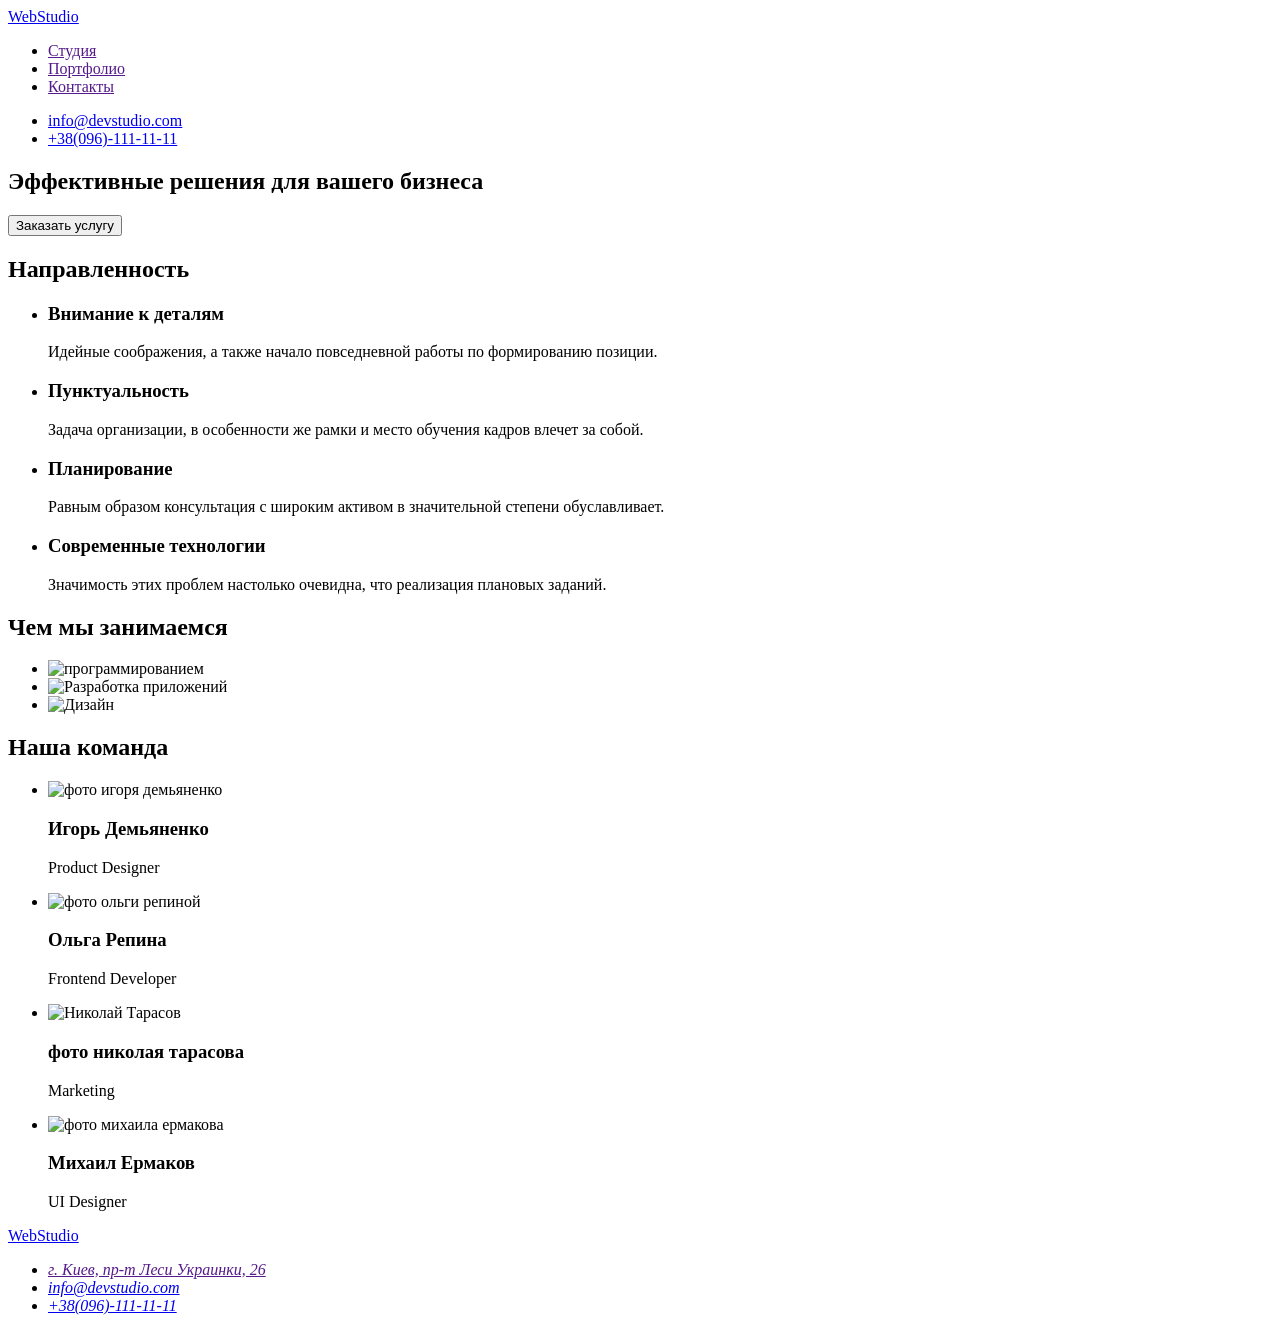
==== index.html @ b5e01132 "add index hw-1" ====
<!DOCTYPE html>
<html lang="ru">
<head>
    <meta charset="UTF-8">
    <meta http-equiv="X-UA-Compatible" content="IE=edge">
    <meta name="viewport" content="width=device-width, initial-scale=1.0">
    <title>Document</title>
</head>
<body>
<header>
    <nav>
    <a href="index.html" >WebStudio</a>
    <ul>
        <li><a href="">Студия</a></li>
        <li><a href="">Портфолио</a></li>
        <li><a href="">Контакты</a></li>
    </ul>
    </nav>
    <ul>
        <li><a href="mailto:info@devstudio.com">info@devstudio.com</a></li>
        <li><a href="tel:+380961111111">+38(096)-111-11-11</a></li>   
    </ul>
</header>   
<main>
    <section>
        <h1>Эффективные решения для вашего бизнеса</h1>
        <button type="button">Заказать услугу</button>
    </section>
    <section>
        <h2>Направленность</h2>
        <ul>
            <li>
                <h3>Внимание к деталям</h3>
                <p>Идейные соображения, а также начало повседневной работы по формированию позиции.</p>
            </li>
            <li>
                <h3>Пунктуальность</h3>
                <p>Задача организации, в особенности же рамки и место обучения кадров влечет за собой.</p>
            </li>
            <li>
                <h3>Планирование</h3>
                <p>Равным образом консультация с широким активом в значительной степени обуславливает.</p>
            </li>
            <li>
                <h3>Современные технологии</h3>
                <p>Значимость этих проблем настолько очевидна, что реализация плановых заданий.</p>
            </li>
        </ul>
    </section>
    <section>
        <h2>Чем мы занимаемся</h2>
        <ul>
            <li><img src="./images/img-6.jpg" alt="программированием" width="370"/></li>
            <li><img src="./images/img-4.jpg" alt="Разработка приложений " width="370"/></li>
            <li><img src="./images/img-5.jpg" alt="Дизайн" width="370"/></li>
        </ul>
    </section>
    <section>
        <h2>Наша команда</h2>
        <ul>
            <li>
                <img src="./images/img-3.jpg" alt="фото игоря демьяненко" width="270"/>
                <h3>Игорь Демьяненко</h3>
                <p lang="en">Product Designer</p> 
            </li>
            <li>
                <img src="./images/img-2.jpg" alt="фото ольги репиной" width="270"/>
                <h3>Ольга Репина</h3>
                <p lang="en">Frontend Developer</p> 
            </li>
            <li>
                <img src="./images/img-1.jpg" alt="Николай Тарасов" width="270"/>
                <h3>фото николая тарасова</h3>
                <p lang="en">Marketing</p> 
            </li>
            <li><img src="./images/img.jpg" alt="фото михаила ермакова" width="270"/>
                <h3>Михаил Ермаков</h3>
                <p lang="en">UI Designer</p> 
            </li>
        </ul>
    </section>
</main>   
<footer>
    <a href="index.html">WebStudio</a>
    <address>
        <ul>
            <li><a href="">г. Киев, пр-т Леси Украинки, 26</a></li>
            <li><a href="mailto:info@devstudio.com">info@devstudio.com</a></li>
            <li><a href="tel:+380961111111">+38(096)-111-11-11</a></li>
        </ul> 
    </address>
</footer>
</body>
</html>
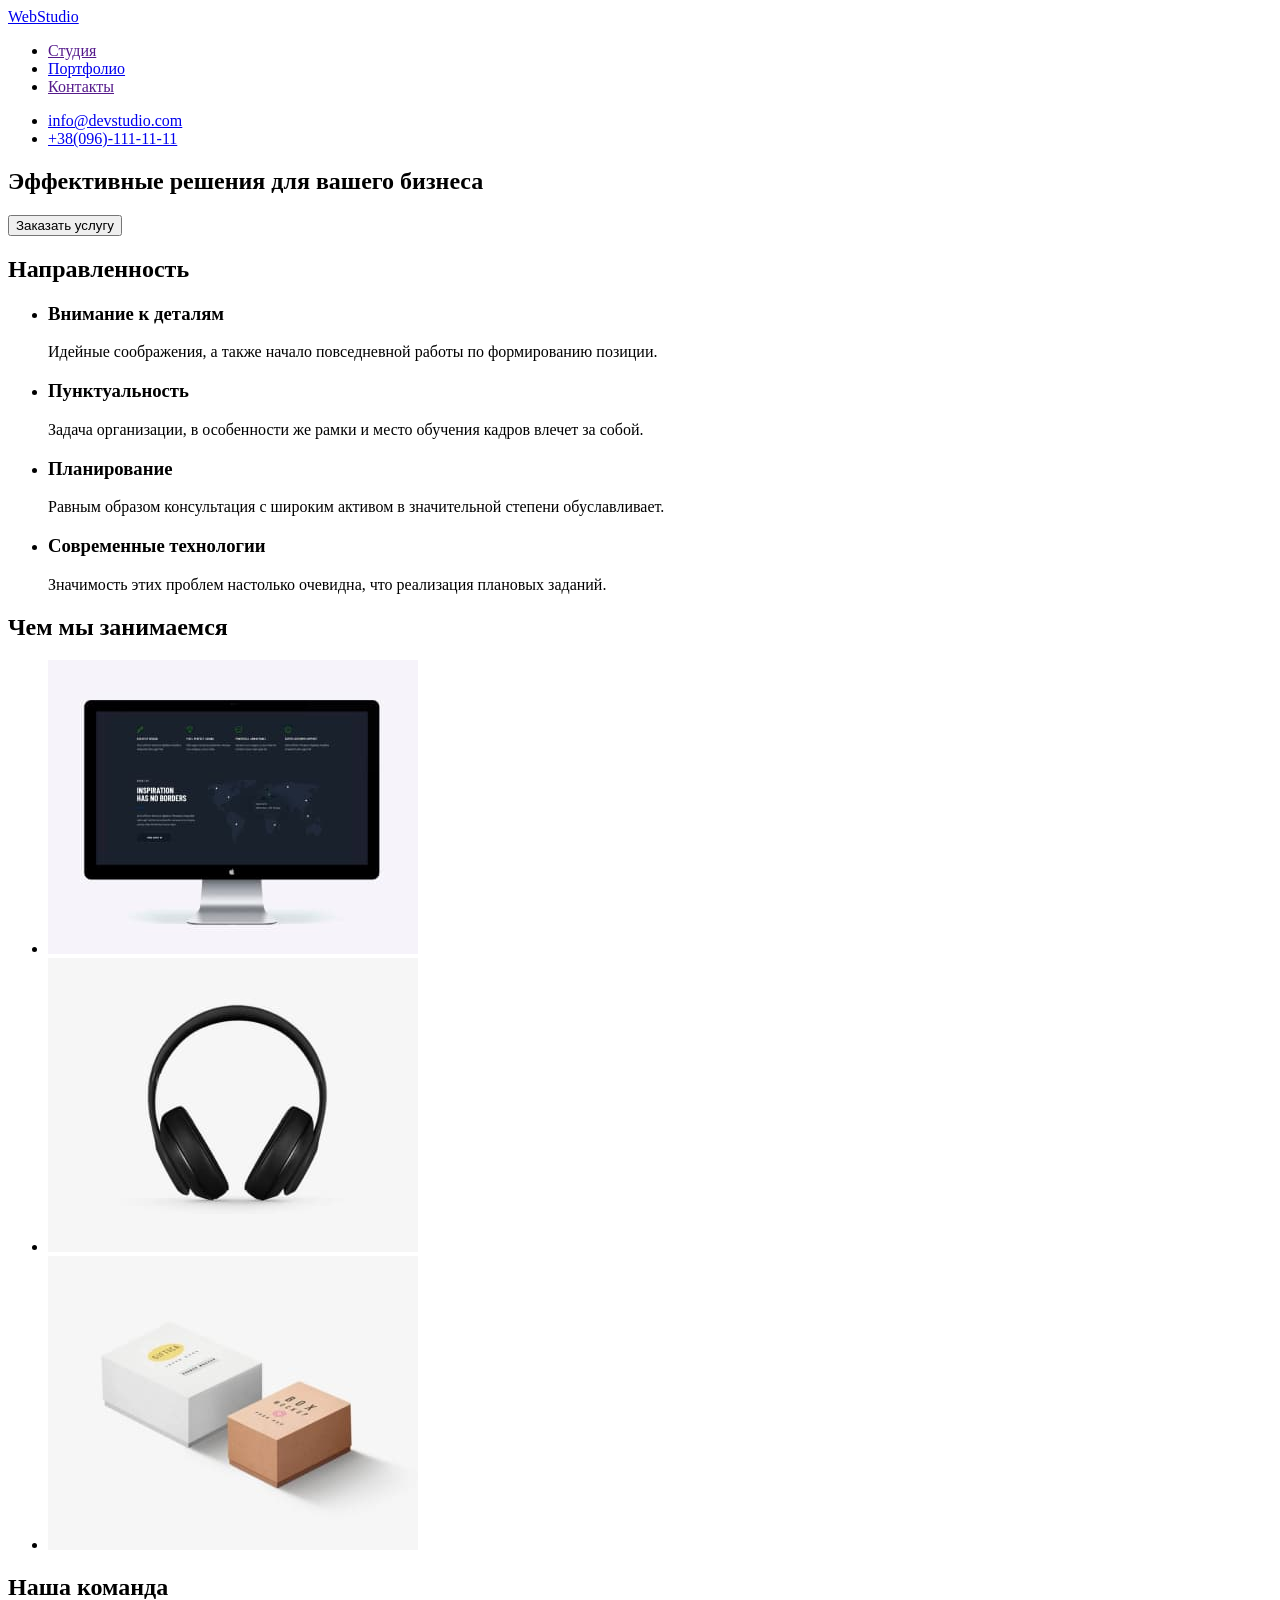
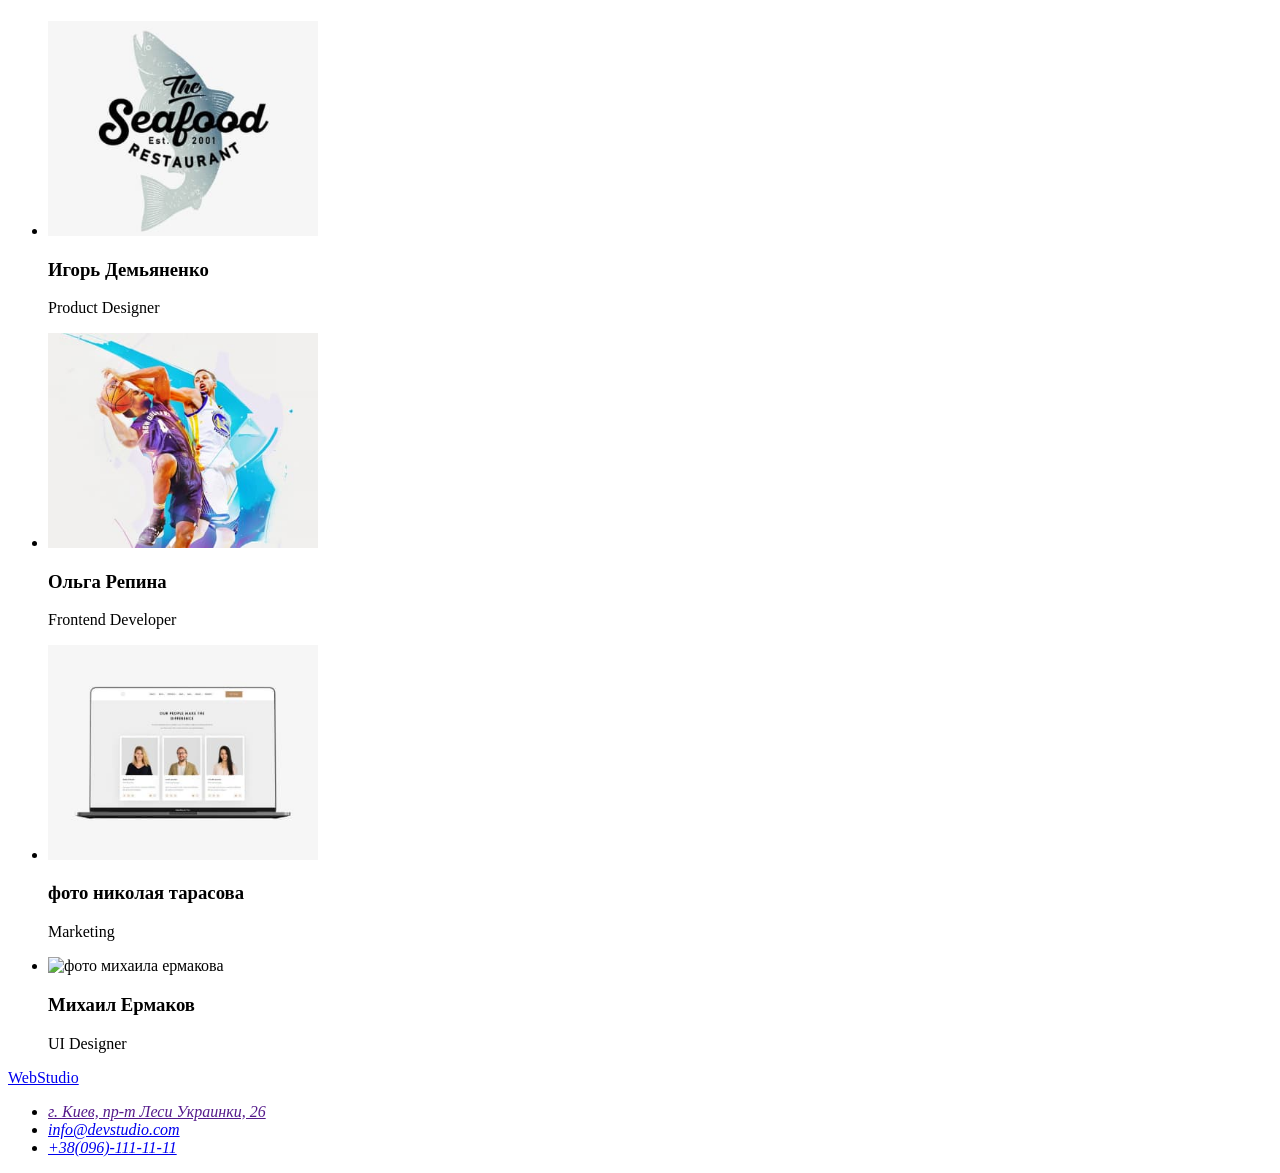
==== commit d1c91666: "add portfolio-1" ====
--- a/index.html
+++ b/index.html
@@ -9,10 +9,10 @@
 <body>
 <header>
     <nav>
-    <a href="index.html" >WebStudio</a>
+    <a href="./index.html" >WebStudio</a>
     <ul>
         <li><a href="">Студия</a></li>
-        <li><a href="">Портфолио</a></li>
+        <li><a href="./portfolio.html">Портфолио</a></li>
         <li><a href="">Контакты</a></li>
     </ul>
     </nav>
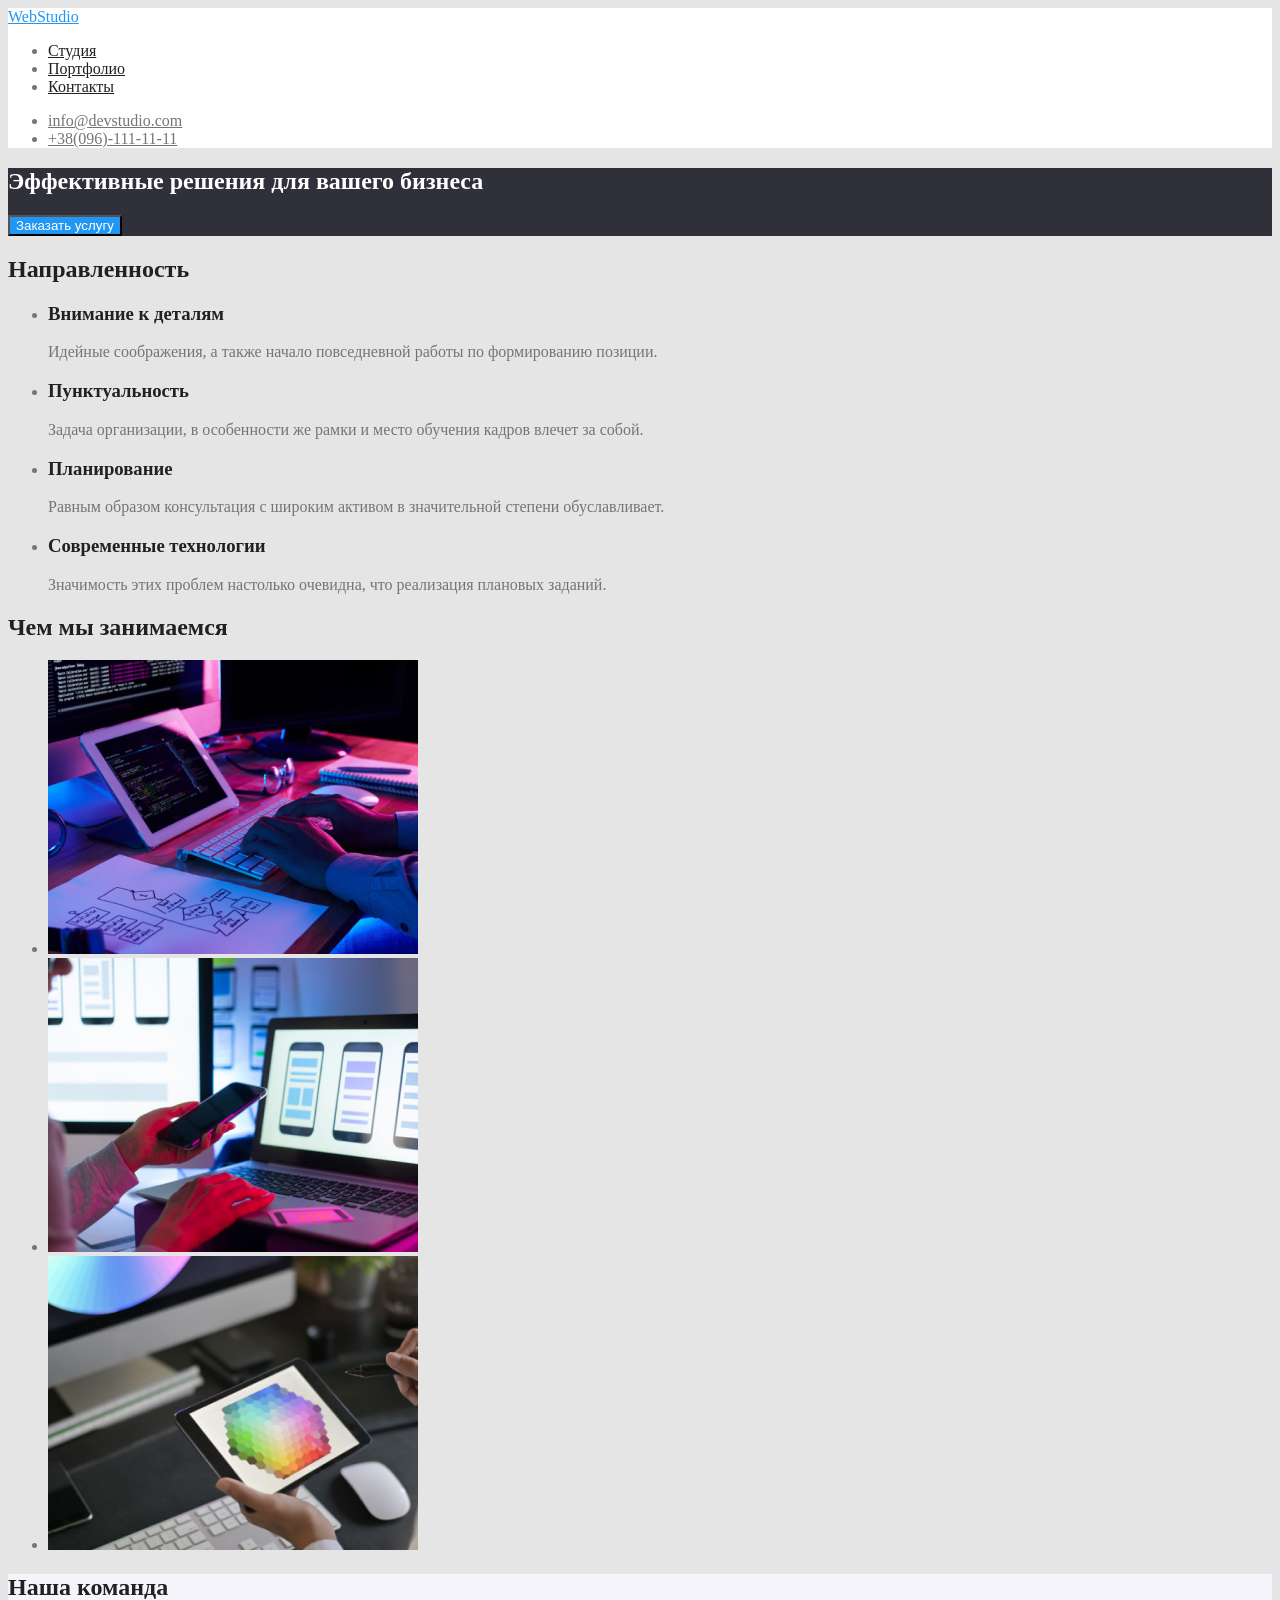
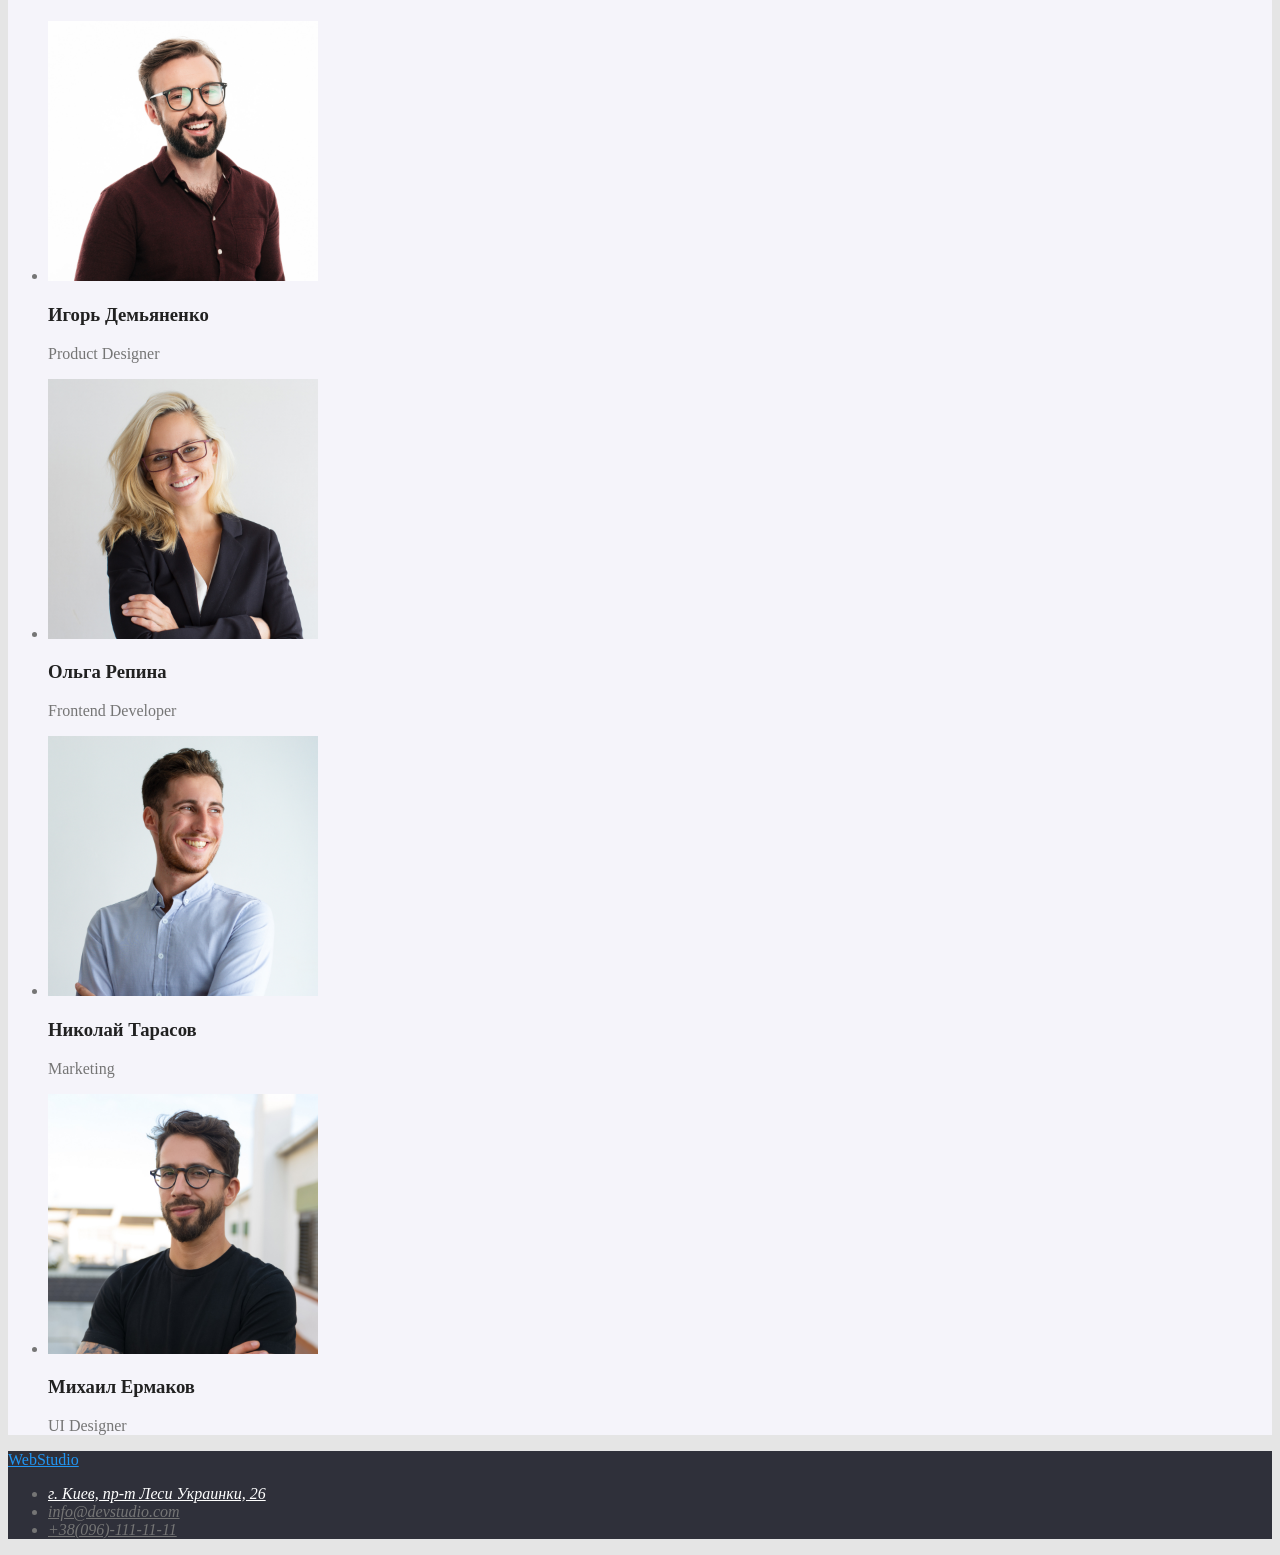
==== commit 0a14fe38: "add css studio" ====
--- a/index.html
+++ b/index.html
@@ -5,88 +5,95 @@
     <meta http-equiv="X-UA-Compatible" content="IE=edge">
     <meta name="viewport" content="width=device-width, initial-scale=1.0">
     <title>Document</title>
+    <link rel="stylesheet" href="./css/styles.css">
 </head>
 <body>
-<header>
+<header class="top">
+<!-- Nav -->
     <nav>
-    <a href="./index.html" >WebStudio</a>
-    <ul>
-        <li><a href="">Студия</a></li>
-        <li><a href="./portfolio.html">Портфолио</a></li>
-        <li><a href="">Контакты</a></li>
+    <a href="./index.html" class="logo">WebStudio</a>
+    <ul class="site-nav">
+        <li><a href="" class="link">Студия</a></li>
+        <li><a href="./portfolio.html" class="link">Портфолио</a></li>
+        <li><a href="" class="link">Контакты</a></li>
     </ul>
     </nav>
-    <ul>
-        <li><a href="mailto:info@devstudio.com">info@devstudio.com</a></li>
-        <li><a href="tel:+380961111111">+38(096)-111-11-11</a></li>   
+<!-- Сontacts -->
+    <ul class="auth-nav">
+        <li><a href="mailto:info@devstudio.com" class='link'>info@devstudio.com</a></li>
+        <li><a href="tel:+380961111111" class='link'>+38(096)-111-11-11</a></li>   
     </ul>
 </header>   
 <main>
-    <section>
+<!-- Hero -->
+    <section class="hero">
         <h1>Эффективные решения для вашего бизнеса</h1>
-        <button type="button">Заказать услугу</button>
+        <button type="button" class="button">Заказать услугу</button>
     </section>
-    <section>
-        <h2>Направленность</h2>
+<!-- Works -->
+    <section  class="section background">
+        <h2 class="section-title">Направленность</h2>
         <ul>
             <li>
-                <h3>Внимание к деталям</h3>
-                <p>Идейные соображения, а также начало повседневной работы по формированию позиции.</p>
+                <h3 class="section-features">Внимание к деталям</h3>
+                <p class="section-content">Идейные соображения, а также начало повседневной работы по формированию позиции.</p>
             </li>
             <li>
-                <h3>Пунктуальность</h3>
-                <p>Задача организации, в особенности же рамки и место обучения кадров влечет за собой.</p>
+                <h3 class="section-features">Пунктуальность</h3>
+                <p class="section-content">Задача организации, в особенности же рамки и место обучения кадров влечет за собой.</p>
             </li>
             <li>
-                <h3>Планирование</h3>
-                <p>Равным образом консультация с широким активом в значительной степени обуславливает.</p>
+                <h3 class="section-features">Планирование</h3>
+                <p class="section-content">Равным образом консультация с широким активом в значительной степени обуславливает.</p>
             </li>
             <li>
-                <h3>Современные технологии</h3>
-                <p>Значимость этих проблем настолько очевидна, что реализация плановых заданий.</p>
+                <h3 class="section-features">Современные технологии</h3>
+                <p class="section-content">Значимость этих проблем настолько очевидна, что реализация плановых заданий.</p>
             </li>
         </ul>
     </section>
-    <section>
-        <h2>Чем мы занимаемся</h2>
+    <section class="section background">
+        <h2 class="section-title">Чем мы занимаемся</h2>
         <ul>
             <li><img src="./images/img-6.jpg" alt="программированием" width="370"/></li>
             <li><img src="./images/img-4.jpg" alt="Разработка приложений " width="370"/></li>
             <li><img src="./images/img-5.jpg" alt="Дизайн" width="370"/></li>
         </ul>
     </section>
-    <section>
-        <h2>Наша команда</h2>
+<!-- Team -->
+    <section class="section team">
+        <h2 class="section-title">Наша команда</h2>
         <ul>
             <li>
                 <img src="./images/img-3.jpg" alt="фото игоря демьяненко" width="270"/>
-                <h3>Игорь Демьяненко</h3>
-                <p lang="en">Product Designer</p> 
+                <h3 class="section-features">Игорь Демьяненко</h3>
+                <p lang="en" class="section-content">Product Designer</p> 
             </li>
             <li>
                 <img src="./images/img-2.jpg" alt="фото ольги репиной" width="270"/>
-                <h3>Ольга Репина</h3>
-                <p lang="en">Frontend Developer</p> 
+                <h3 class="section-features">Ольга Репина</h3>
+                <p lang="en" class="section-content">Frontend Developer</p> 
             </li>
             <li>
-                <img src="./images/img-1.jpg" alt="Николай Тарасов" width="270"/>
-                <h3>фото николая тарасова</h3>
-                <p lang="en">Marketing</p> 
+                <img src="./images/img-1.jpg" alt="фото николая тарасова" width="270"/>
+                <h3 class="section-features">Николай Тарасов</h3>
+                <p lang="en" class="section-content">Marketing</p> 
             </li>
             <li><img src="./images/img.jpg" alt="фото михаила ермакова" width="270"/>
-                <h3>Михаил Ермаков</h3>
-                <p lang="en">UI Designer</p> 
+                <h3 class="section-features">Михаил Ермаков</h3>
+                <p lang="en" class="section-content">UI Designer</p> 
             </li>
         </ul>
     </section>
-</main>   
-<footer>
-    <a href="index.html">WebStudio</a>
+</main> 
+<!--Footer  -->
+<footer class="footer">
+    <a href="index.html" class="logo">WebStudio</a>
     <address>
         <ul>
-            <li><a href="">г. Киев, пр-т Леси Украинки, 26</a></li>
-            <li><a href="mailto:info@devstudio.com">info@devstudio.com</a></li>
-            <li><a href="tel:+380961111111">+38(096)-111-11-11</a></li>
+            <li><a href="" class="link-address">г. Киев, пр-т Леси Украинки, 26</a></li>
+            <li><a href="mailto:info@devstudio.com" class="link">info@devstudio.com</a></li>
+            <li><a href="tel:+380961111111" class="link">+38(096)-111-11-11</a></li>
         </ul> 
     </address>
 </footer>
--- a/css/styles.css
+++ b/css/styles.css
@@ -0,0 +1,80 @@
+:root{
+--primary-text-color: #757575;
+--title-text-color: #212121;
+--accent-color: #2196F3;
+--active-text-color: #FFFFFF;
+--address-text-color: rgba(255, 255, 255, 0.6);
+}
+body{
+background-color: #E5E5E5;
+color: var(--primary-text-color);
+}
+/* ul { list-style: none;}*/
+/* Nav*/
+.top{
+background-color: #FFFFFF;
+}
+.logo{
+color: #2196F3;
+}
+.site-nav .link{
+color: #212121;
+}
+.site-nav .link:hover,
+.site-nav .link:focus{
+color: #2196F3;
+}
+/* Contacts*/
+.auth-nav .link{
+color: #757575;
+}
+.auth-nav .link:hover,
+.auth-nav .link:focus{
+color:  #2196F3;
+}
+/* Hero */
+.hero {
+background-color: #2F303A;
+color: #FFFFFF;
+}
+.button{
+background: #2196F3;
+color: #FFFFFF;
+cursor: pointer;
+}
+/* Section */
+.section-title {
+color: #212121;
+}
+.section-features{
+color: #212121;
+}
+.section-content{
+color: #757575;
+}
+/* Works */
+.section.background{
+background-color: #E5E5E5;
+}
+/* Team */
+.section.team{
+    background-color: #F5F4FA;
+}
+/* Footer */
+.footer{
+background-color: #2F303A;
+}
+.link-address{
+color: #FFFFFF;
+}
+.link-address:hover,
+.link-address:focus{
+color:  #2196F3;
+}
+.footer .link{
+color: #757575;
+}
+.footer .link:hover,
+.footer .link:focus{
+color:  #2196F3;
+}
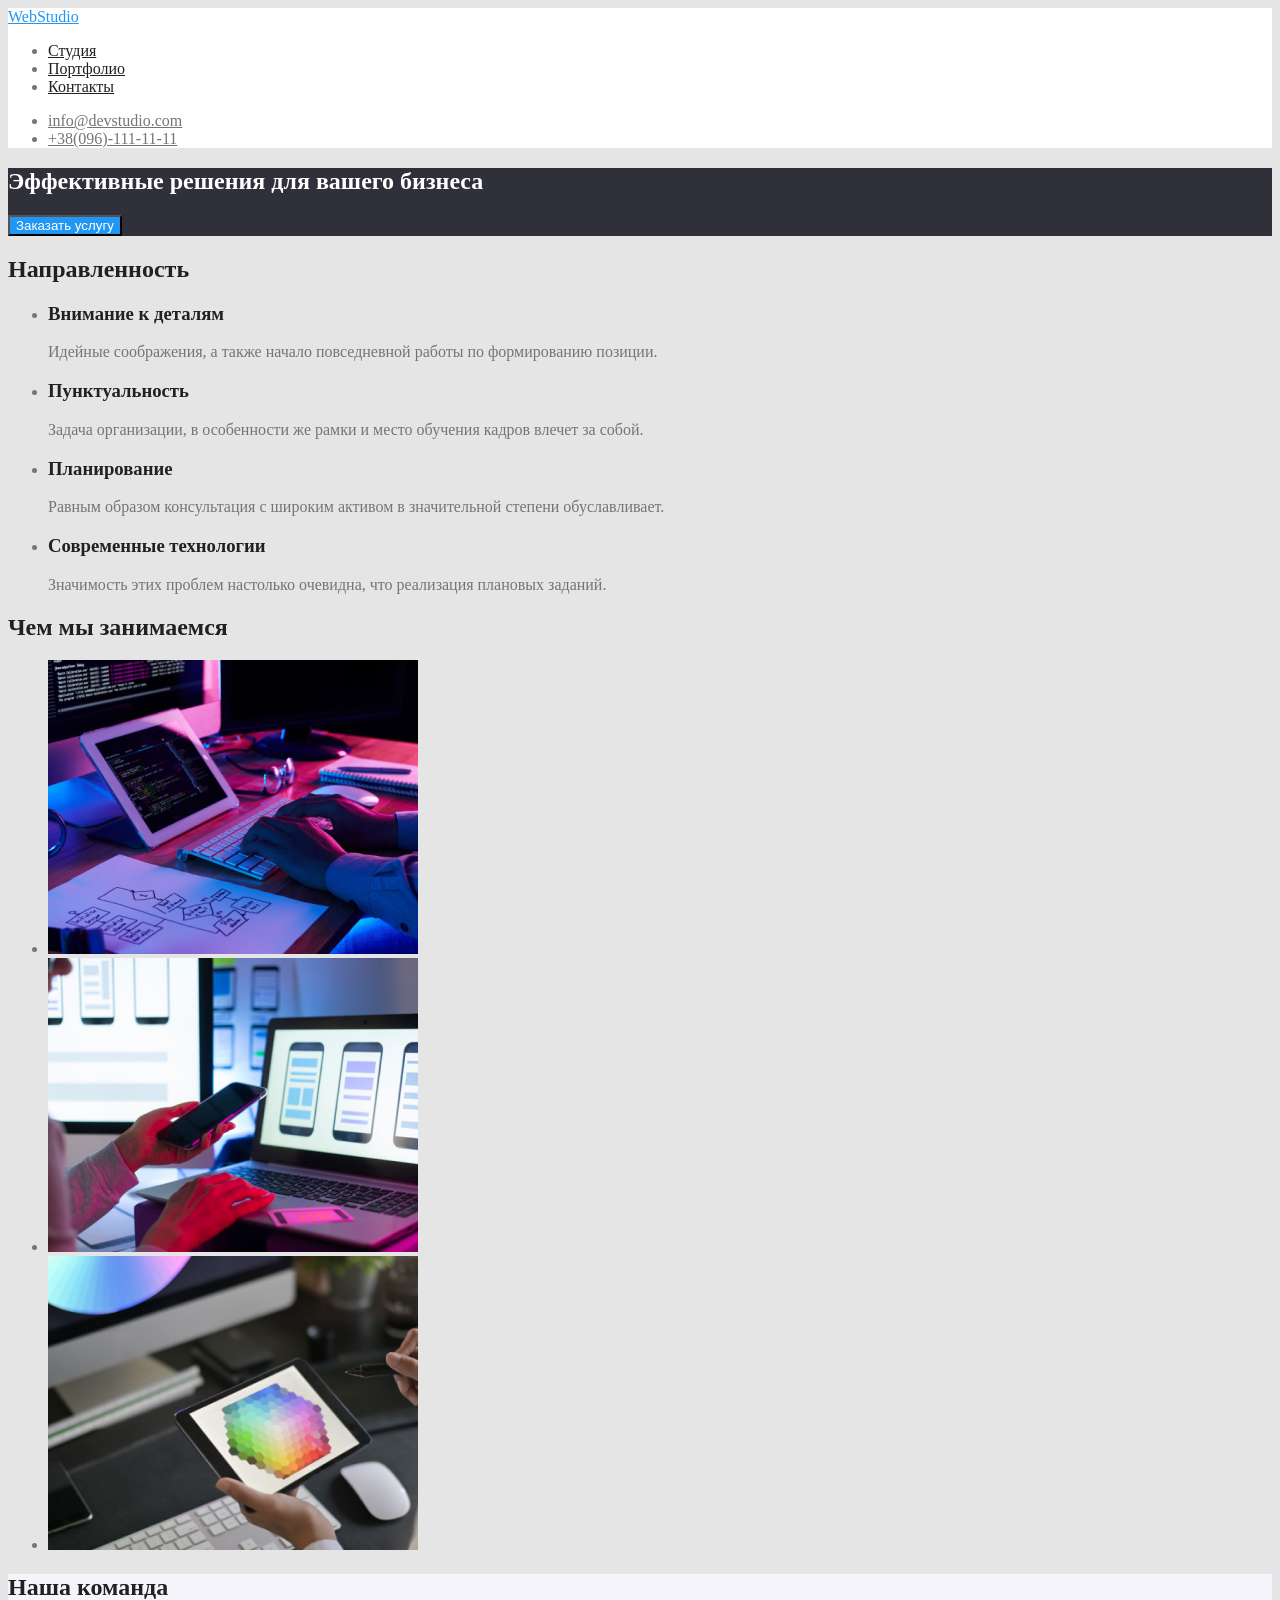
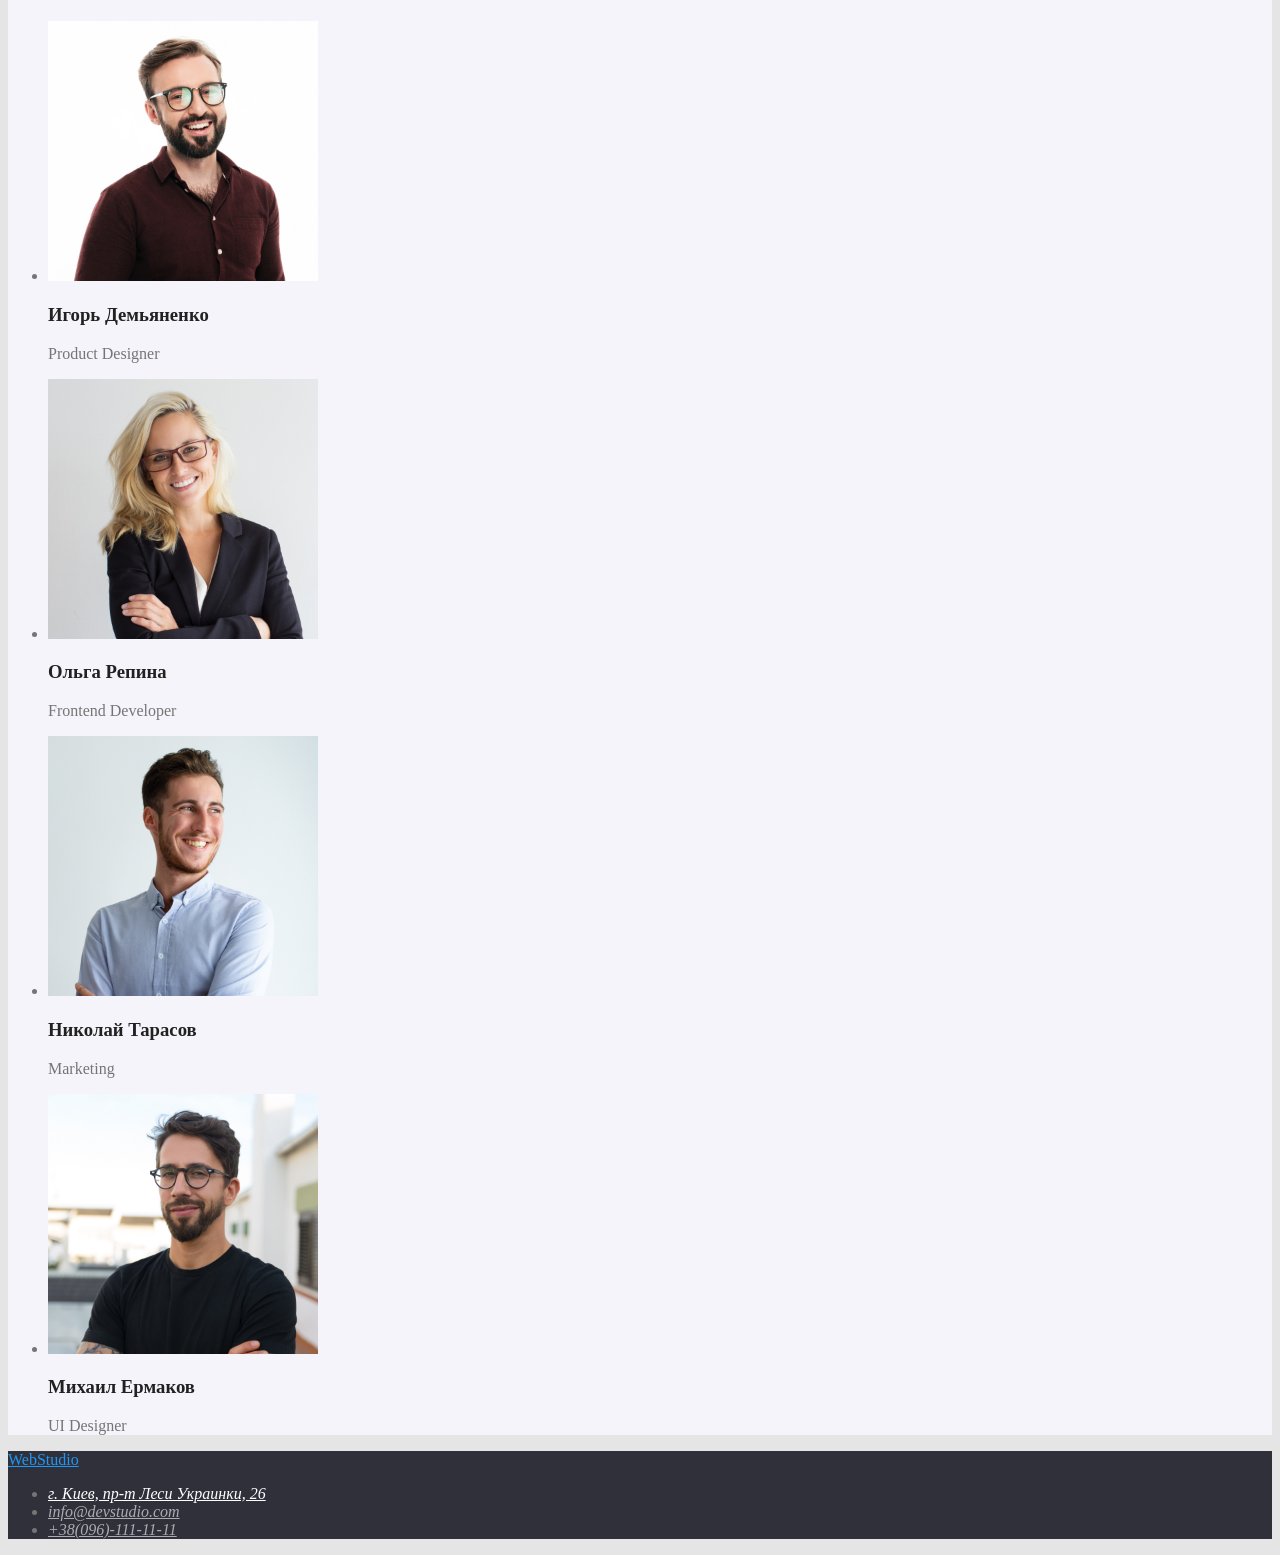
==== commit 4a5e7e02: "add css" ====
--- a/index.html
+++ b/index.html
@@ -31,7 +31,7 @@
         <button type="button" class="button">Заказать услугу</button>
     </section>
 <!-- Works -->
-    <section  class="section background">
+    <section  class="section">
         <h2 class="section-title">Направленность</h2>
         <ul>
             <li>
--- a/css/styles.css
+++ b/css/styles.css
@@ -2,11 +2,11 @@
 --primary-text-color: #757575;
 --title-text-color: #212121;
 --accent-color: #2196F3;
---active-text-color: #FFFFFF;
 --address-text-color: rgba(255, 255, 255, 0.6);
+--primary-backgroud-color: #E5E5E5;
 }
 body{
-background-color: #E5E5E5;
+background-color: var(--primary-backgroud-color);
 color: var(--primary-text-color);
 }
 /* ul { list-style: none;}*/
@@ -18,11 +18,11 @@
 color: #2196F3;
 }
 .site-nav .link{
-color: #212121;
+color: var(--title-text-color);
 }
 .site-nav .link:hover,
 .site-nav .link:focus{
-color: #2196F3;
+color: var(--accent-color);
 }
 /* Contacts*/
 .auth-nav .link{
@@ -30,7 +30,7 @@
 }
 .auth-nav .link:hover,
 .auth-nav .link:focus{
-color:  #2196F3;
+color:  var(--accent-color);
 }
 /* Hero */
 .hero {
@@ -44,21 +44,17 @@
 }
 /* Section */
 .section-title {
-color: #212121;
+color: var(--title-text-color);
 }
 .section-features{
-color: #212121;
+color: var(--title-text-color);
 }
-.section-content{
-color: #757575;
-}
+
 /* Works */
-.section.background{
-background-color: #E5E5E5;
-}
+
 /* Team */
 .section.team{
-    background-color: #F5F4FA;
+background-color: #F5F4FA;
 }
 /* Footer */
 .footer{
@@ -72,9 +68,10 @@
 color:  #2196F3;
 }
 .footer .link{
-color: #757575;
+color: var(--address-text-color);
 }
 .footer .link:hover,
 .footer .link:focus{
 color:  #2196F3;
 }
+
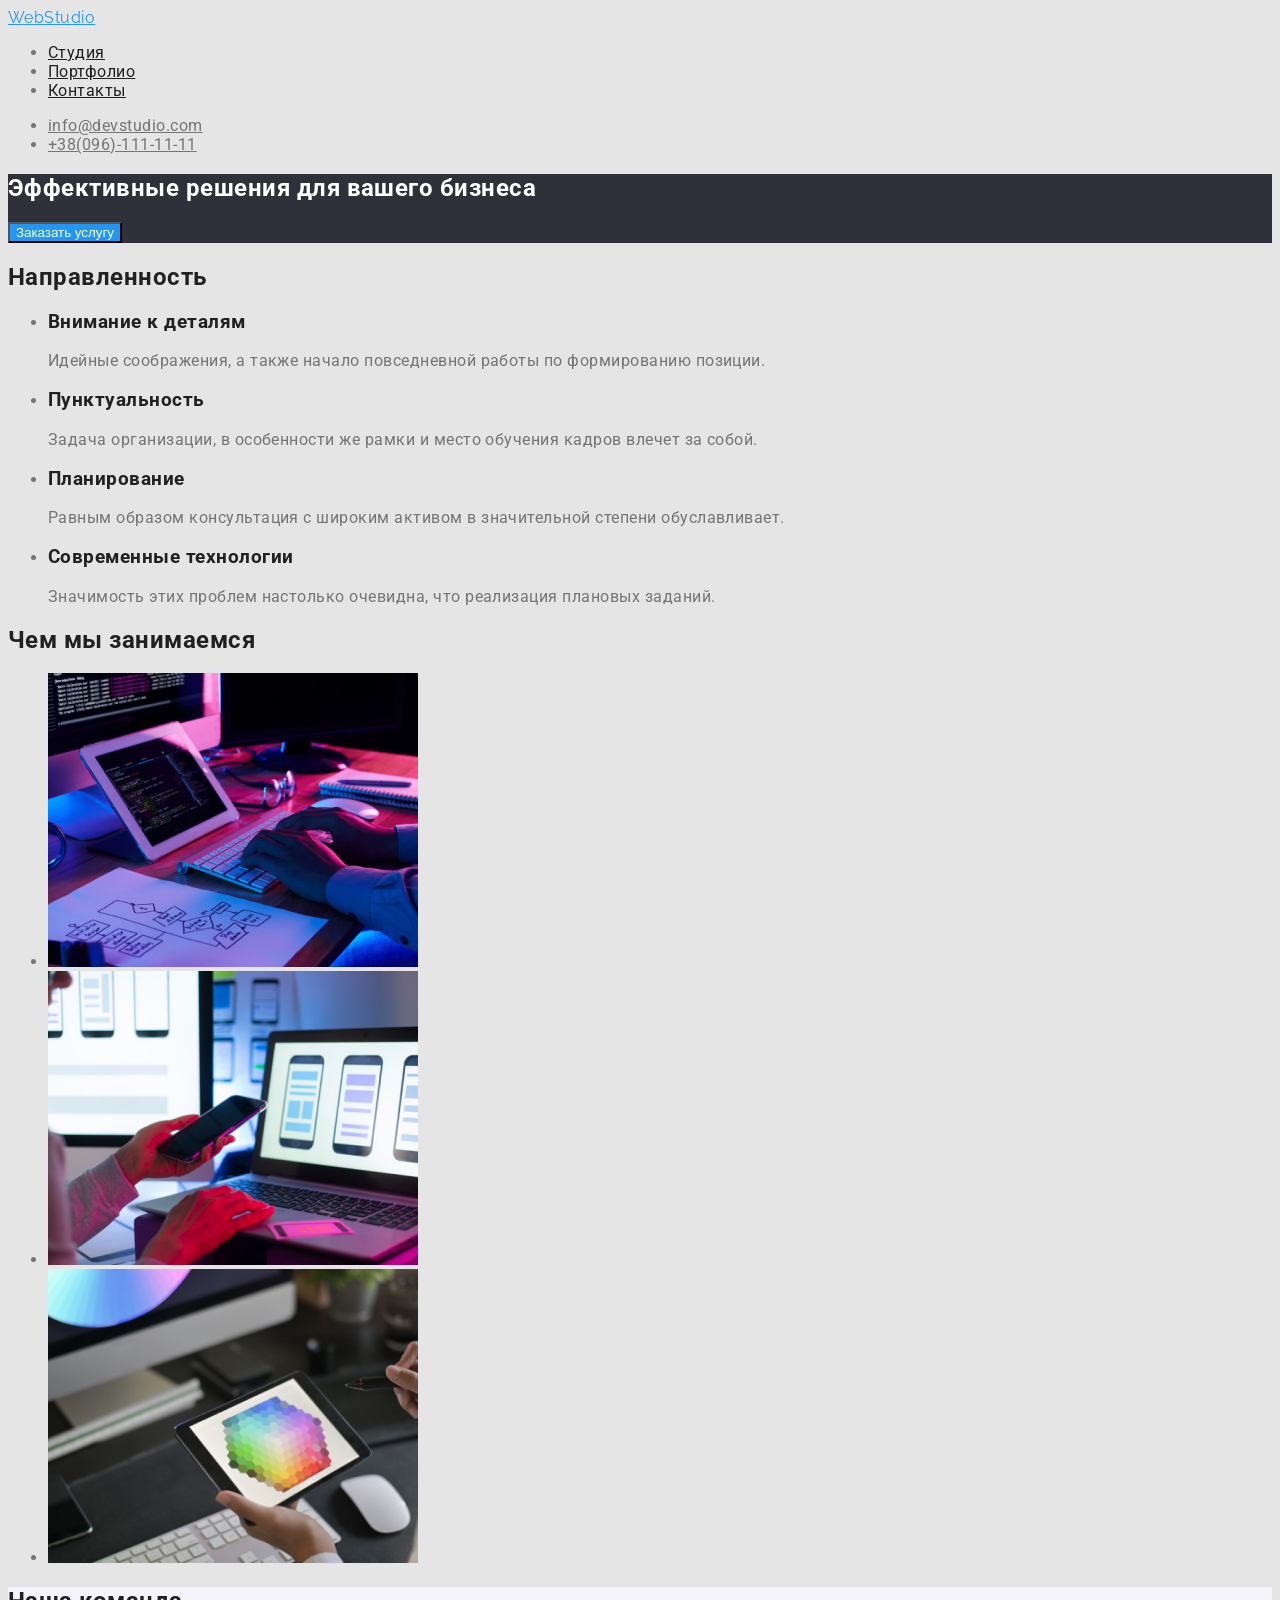
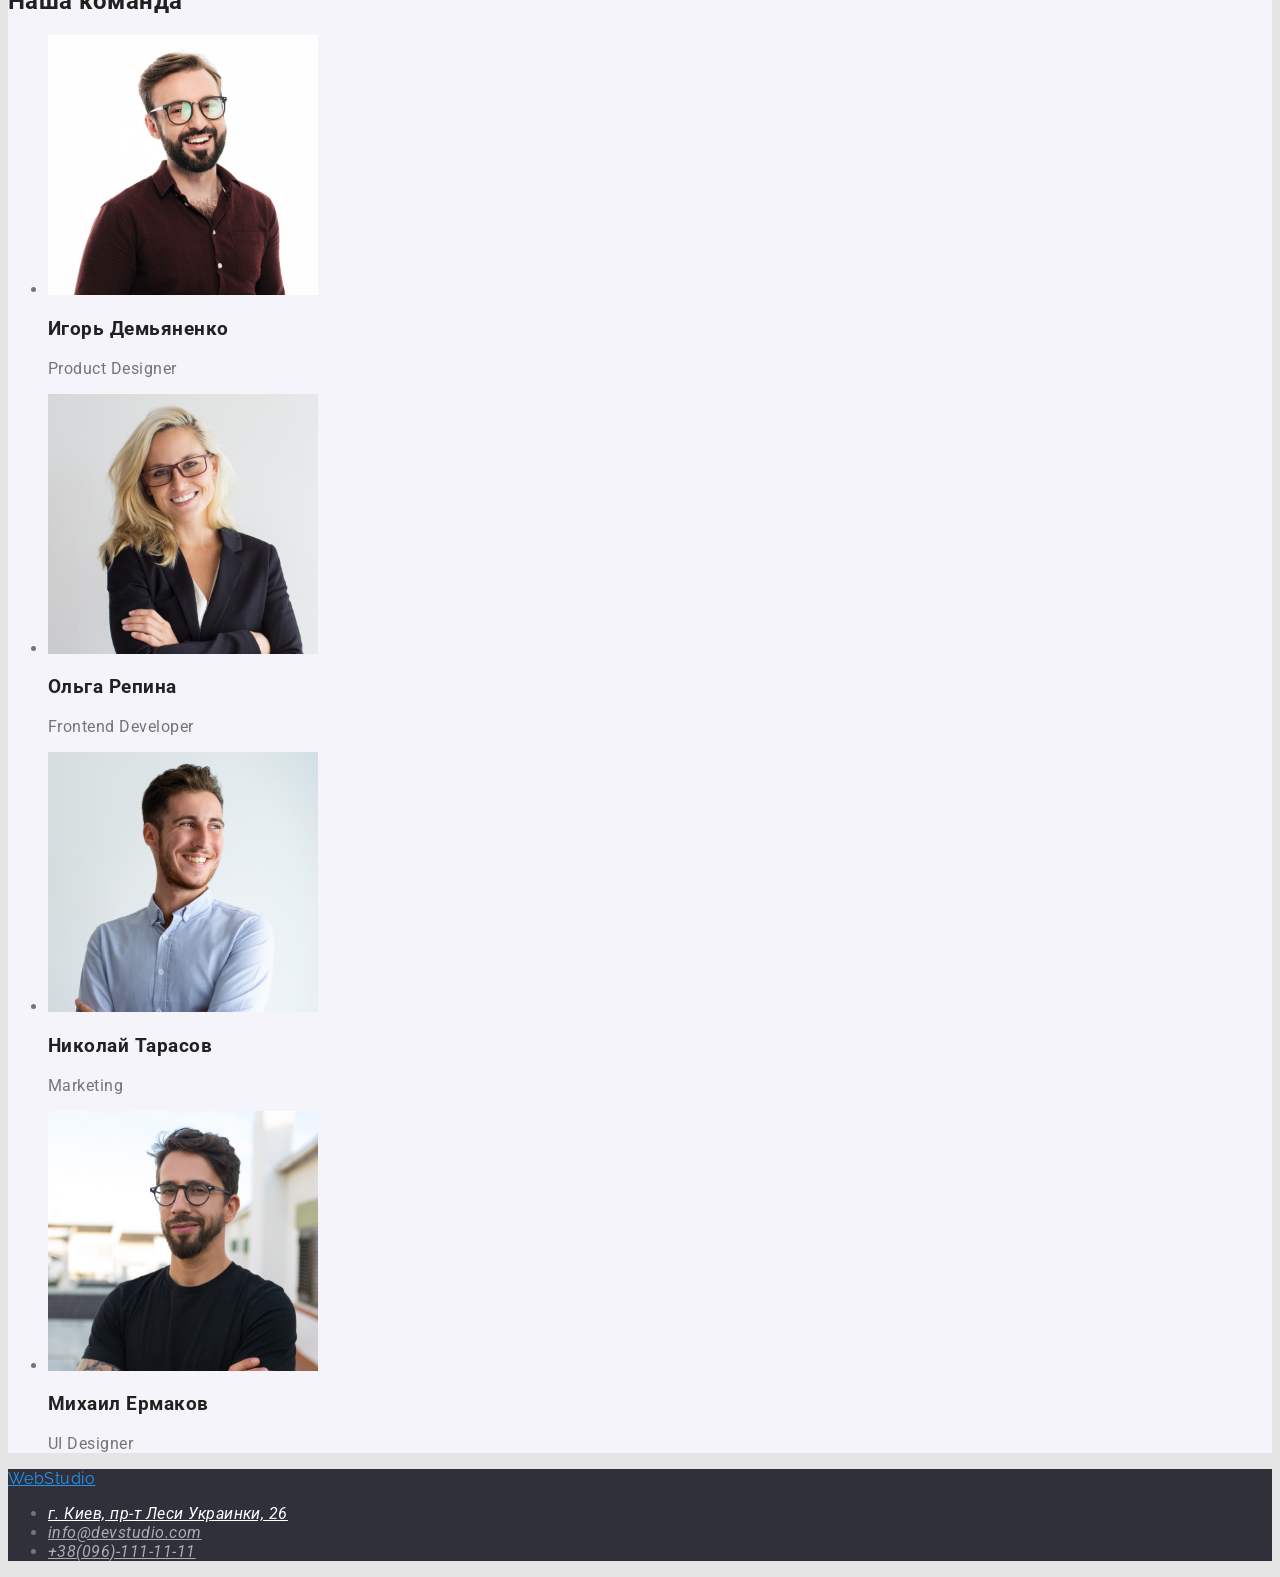
==== commit eab7c550: "add text css" ====
--- a/index.html
+++ b/index.html
@@ -5,6 +5,10 @@
     <meta http-equiv="X-UA-Compatible" content="IE=edge">
     <meta name="viewport" content="width=device-width, initial-scale=1.0">
     <title>Document</title>
+    <link 
+    href="https://fonts.googleapis.com/css2?family=Raleway:wght@700&family=Roboto:wght@400;500;700;900&display=swap" 
+    rel="stylesheet"
+    >
     <link rel="stylesheet" href="./css/styles.css">
 </head>
 <body>
--- a/css/styles.css
+++ b/css/styles.css
@@ -5,9 +5,14 @@
 --address-text-color: rgba(255, 255, 255, 0.6);
 --primary-backgroud-color: #E5E5E5;
 }
+
 body{
 background-color: var(--primary-backgroud-color);
 color: var(--primary-text-color);
+font-family: Roboto, sans-serif;
+letter-spacing: 0.03em;
+}
+
 }
 /* ul { list-style: none;}*/
 /* Nav*/
@@ -16,6 +21,7 @@
 }
 .logo{
 color: #2196F3;
+font-family: Raleway, sans-serif;
 }
 .site-nav .link{
 color: var(--title-text-color);
@@ -40,7 +46,6 @@
 .button{
 background: #2196F3;
 color: #FFFFFF;
-cursor: pointer;
 }
 /* Section */
 .section-title {
@@ -74,4 +79,15 @@
 .footer .link:focus{
 color:  #2196F3;
 }
-
+/* Portfolio */
+.buttons{
+color: var(--title-text-color);
+}
+.buttons:hover,
+.buttons:focus{
+background-color: var(--accent-color);
+color: #FFFFFF;
+}
+.portfolio .title{
+color: var(--title-text-color);
+}
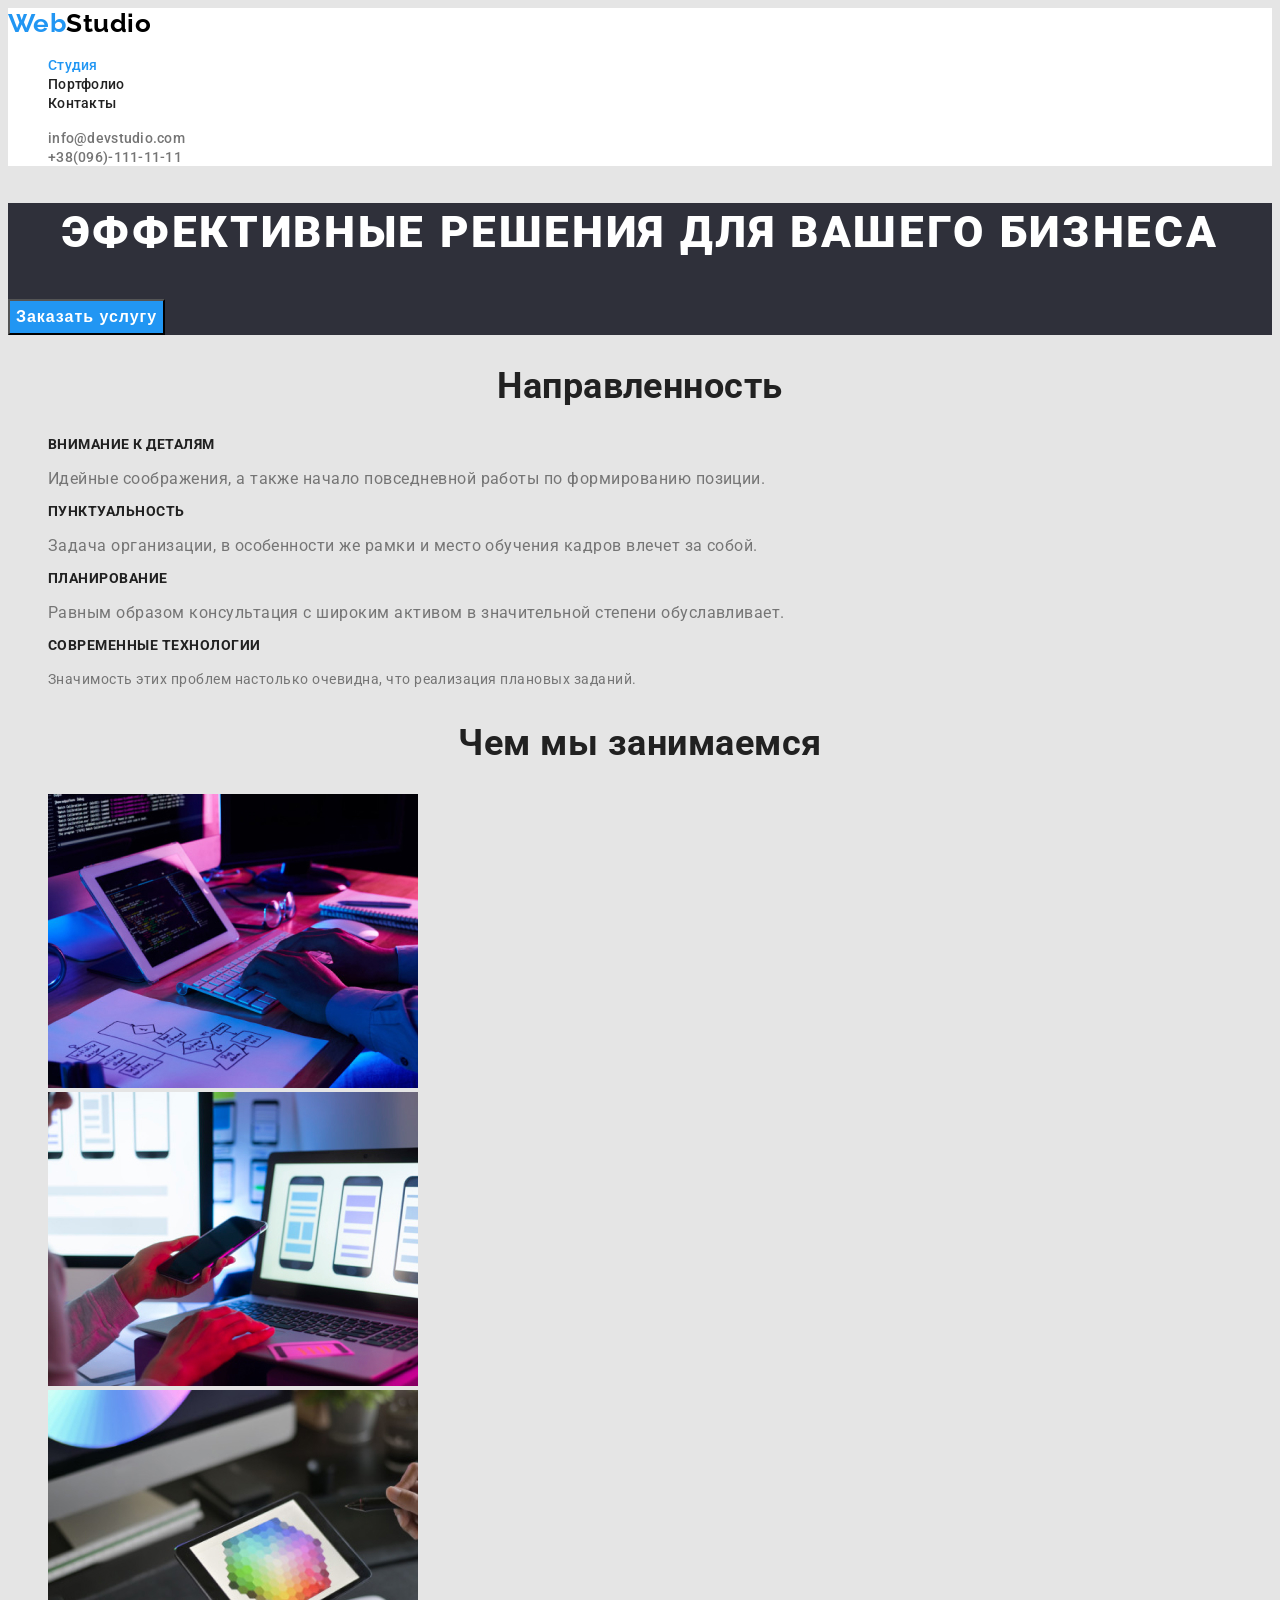
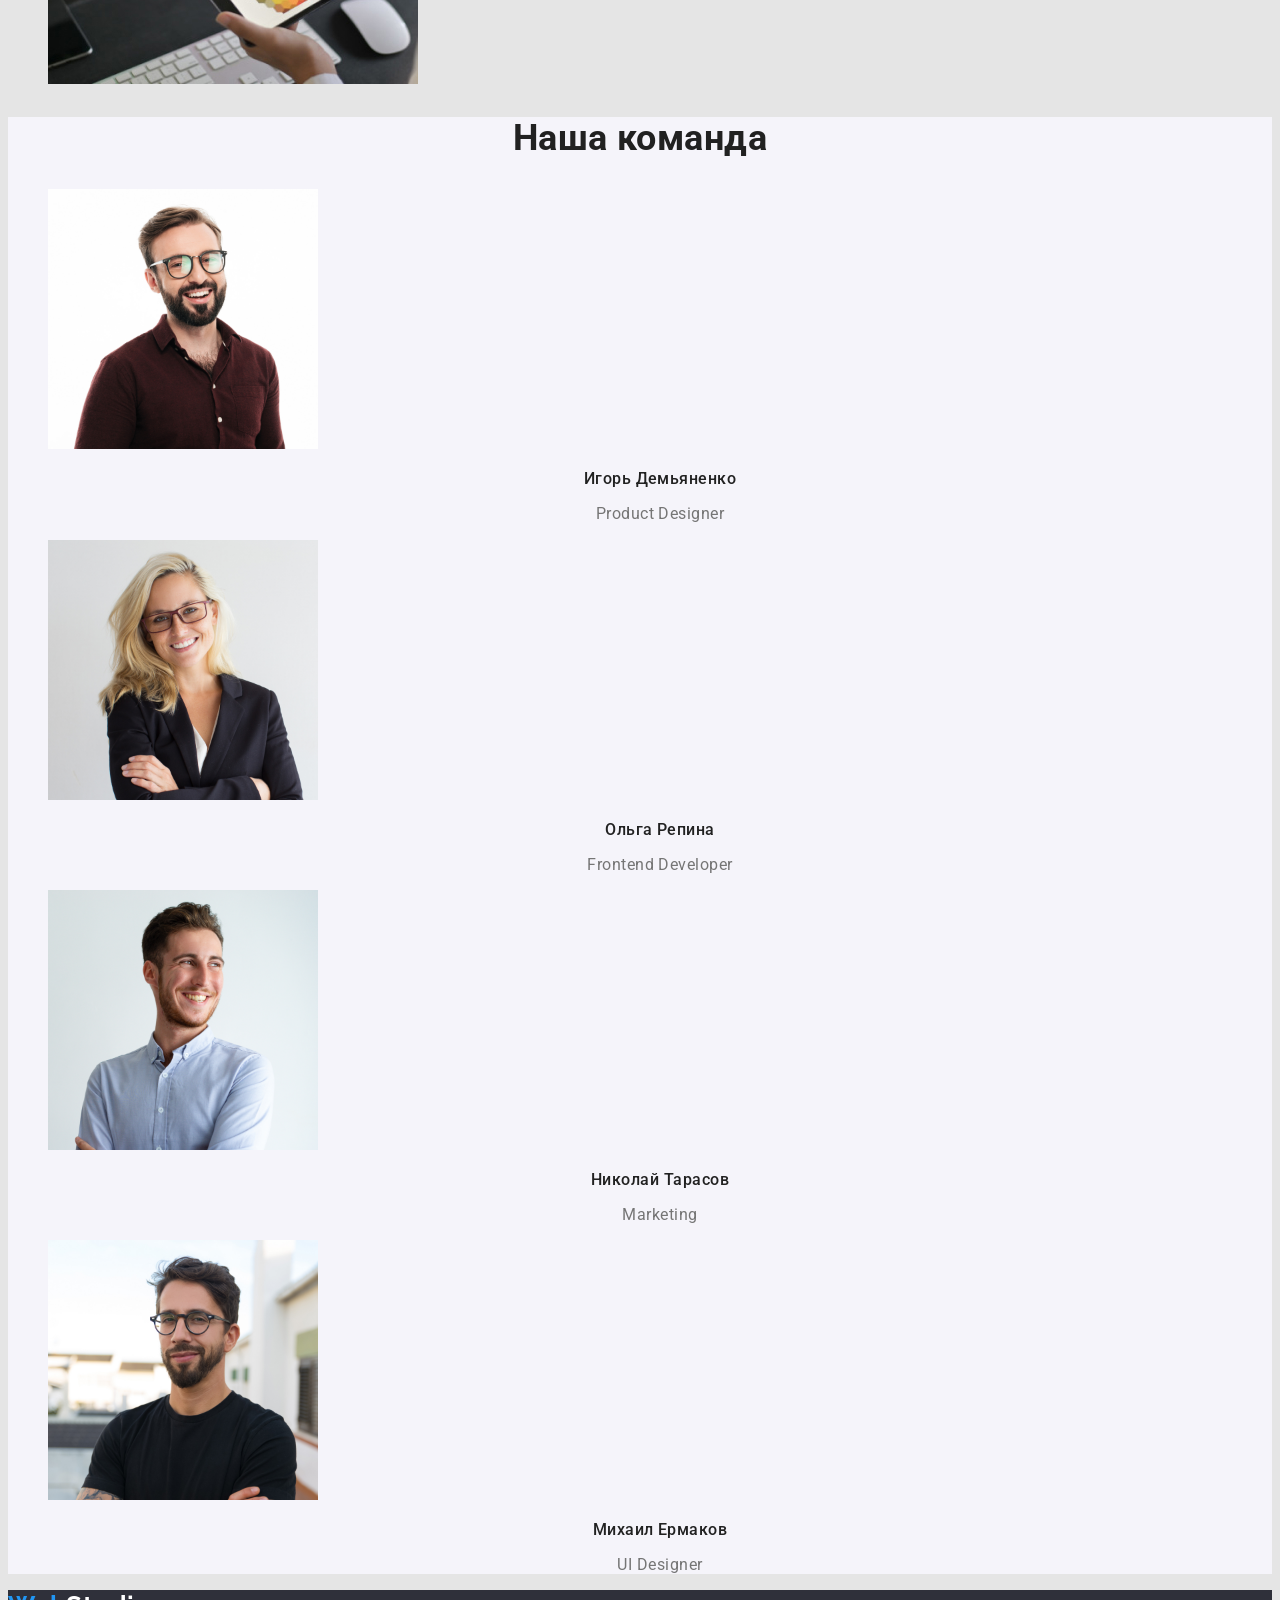
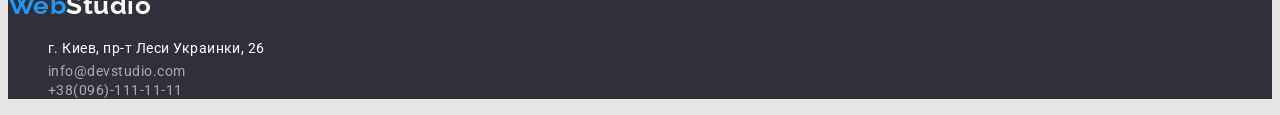
==== commit 8c6e77cd: "add css+html studio" ====
--- a/index.html
+++ b/index.html
@@ -5,59 +5,61 @@
     <meta http-equiv="X-UA-Compatible" content="IE=edge">
     <meta name="viewport" content="width=device-width, initial-scale=1.0">
     <title>Document</title>
-    <link 
+    <link rel="preconnect" href="https://fonts.googleapis.com">
+    <link rel="preconnect" href="https://fonts.gstatic.com" crossorigin>
+    <link
     href="https://fonts.googleapis.com/css2?family=Raleway:wght@700&family=Roboto:wght@400;500;700;900&display=swap" 
     rel="stylesheet"
     >
     <link rel="stylesheet" href="./css/styles.css">
 </head>
 <body>
-<header class="top">
+<header class="header">
 <!-- Nav -->
     <nav>
-    <a href="./index.html" class="logo">WebStudio</a>
-    <ul class="site-nav">
-        <li><a href="" class="link">Студия</a></li>
-        <li><a href="./portfolio.html" class="link">Портфолио</a></li>
-        <li><a href="" class="link">Контакты</a></li>
+    <a href="./index.html" class="logo">Web<span class="logo-header">Studio</span></a>
+    <ul class="">
+        <li><a href="" class="header-link active-page">Студия</a></li>
+        <li><a href="./portfolio.html" class="header-link">Портфолио</a></li>
+        <li><a href="" class="header-link">Контакты</a></li>
     </ul>
     </nav>
 <!-- Сontacts -->
-    <ul class="auth-nav">
-        <li><a href="mailto:info@devstudio.com" class='link'>info@devstudio.com</a></li>
-        <li><a href="tel:+380961111111" class='link'>+38(096)-111-11-11</a></li>   
+    <ul class="">
+        <li><a href="mailto:info@devstudio.com" class="auth-header">info@devstudio.com</a></li>
+        <li><a href="tel:+380961111111" class="auth-header">+38(096)-111-11-11</a></li>   
     </ul>
 </header>   
 <main>
 <!-- Hero -->
     <section class="hero">
-        <h1>Эффективные решения для вашего бизнеса</h1>
+        <h1 class="hero-title">Эффективные решения для вашего бизнеса</h1>
         <button type="button" class="button">Заказать услугу</button>
     </section>
-<!-- Works -->
-    <section  class="section">
-        <h2 class="section-title">Направленность</h2>
+<!-- Work -->
+    <section  class="work">
+        <h2 class="heading">Направленность</h2>
         <ul>
             <li>
-                <h3 class="section-features">Внимание к деталям</h3>
-                <p class="section-content">Идейные соображения, а также начало повседневной работы по формированию позиции.</p>
+                <h3 class="subheading">Внимание к деталям</h3>
+                <p class="Work-text">Идейные соображения, а также начало повседневной работы по формированию позиции.</p>
             </li>
             <li>
-                <h3 class="section-features">Пунктуальность</h3>
-                <p class="section-content">Задача организации, в особенности же рамки и место обучения кадров влечет за собой.</p>
+                <h3 class="subheading">Пунктуальность</h3>
+                <p class="Work-text">Задача организации, в особенности же рамки и место обучения кадров влечет за собой.</p>
             </li>
             <li>
-                <h3 class="section-features">Планирование</h3>
-                <p class="section-content">Равным образом консультация с широким активом в значительной степени обуславливает.</p>
+                <h3 class="subheading">Планирование</h3>
+                <p class="Work-text">Равным образом консультация с широким активом в значительной степени обуславливает.</p>
             </li>
             <li>
-                <h3 class="section-features">Современные технологии</h3>
-                <p class="section-content">Значимость этих проблем настолько очевидна, что реализация плановых заданий.</p>
+                <h3 class="subheading">Современные технологии</h3>
+                <p class="work-text">Значимость этих проблем настолько очевидна, что реализация плановых заданий.</p>
             </li>
         </ul>
     </section>
-    <section class="section background">
-        <h2 class="section-title">Чем мы занимаемся</h2>
+    <section class="">
+        <h2 class="heading">Чем мы занимаемся</h2>
         <ul>
             <li><img src="./images/img-6.jpg" alt="программированием" width="370"/></li>
             <li><img src="./images/img-4.jpg" alt="Разработка приложений " width="370"/></li>
@@ -65,39 +67,39 @@
         </ul>
     </section>
 <!-- Team -->
-    <section class="section team">
-        <h2 class="section-title">Наша команда</h2>
+    <section class="team">
+        <h2 class="heading">Наша команда</h2>
         <ul>
             <li>
                 <img src="./images/img-3.jpg" alt="фото игоря демьяненко" width="270"/>
-                <h3 class="section-features">Игорь Демьяненко</h3>
-                <p lang="en" class="section-content">Product Designer</p> 
+                <h3 class="team-names">Игорь Демьяненко</h3>
+                <p lang="en" class="profession">Product Designer</p> 
             </li>
             <li>
                 <img src="./images/img-2.jpg" alt="фото ольги репиной" width="270"/>
-                <h3 class="section-features">Ольга Репина</h3>
-                <p lang="en" class="section-content">Frontend Developer</p> 
+                <h3 class="team-names">Ольга Репина</h3>
+                <p lang="en" class="profession">Frontend Developer</p> 
             </li>
             <li>
                 <img src="./images/img-1.jpg" alt="фото николая тарасова" width="270"/>
-                <h3 class="section-features">Николай Тарасов</h3>
-                <p lang="en" class="section-content">Marketing</p> 
+                <h3 class="team-names">Николай Тарасов</h3>
+                <p lang="en" class="profession">Marketing</p> 
             </li>
             <li><img src="./images/img.jpg" alt="фото михаила ермакова" width="270"/>
-                <h3 class="section-features">Михаил Ермаков</h3>
-                <p lang="en" class="section-content">UI Designer</p> 
+                <h3 class="team-names">Михаил Ермаков</h3>
+                <p lang="en" class="profession">UI Designer</p> 
             </li>
         </ul>
     </section>
 </main> 
 <!--Footer  -->
 <footer class="footer">
-    <a href="index.html" class="logo">WebStudio</a>
+    <a href="index.html" class="logo">Web<span class="logo-footer">Studio</span></a>
     <address>
         <ul>
-            <li><a href="" class="link-address">г. Киев, пр-т Леси Украинки, 26</a></li>
-            <li><a href="mailto:info@devstudio.com" class="link">info@devstudio.com</a></li>
-            <li><a href="tel:+380961111111" class="link">+38(096)-111-11-11</a></li>
+            <li><a href="" class="address">г. Киев, пр-т Леси Украинки, 26</a></li>
+            <li><a href="mailto:info@devstudio.com" class="footer-link">info@devstudio.com</a></li>
+            <li><a href="tel:+380961111111" class="footer-link">+38(096)-111-11-11</a></li>
         </ul> 
     </address>
 </footer>
--- a/css/styles.css
+++ b/css/styles.css
@@ -10,84 +10,148 @@
 background-color: var(--primary-backgroud-color);
 color: var(--primary-text-color);
 font-family: Roboto, sans-serif;
+font-style: normal;
+font-weight: 400;
 letter-spacing: 0.03em;
 }
+ul{
+    list-style: none;
+}
+/* ==========HEADER========== */
+.header{
+    background-color: #ffffff;
+    }
+.logo{
+    color: #2196F3;
+    font-family: Raleway, sans-serif;
+    font-weight: 700;
+    font-size: 26px;
+    line-height: 1.2;
+    text-decoration: none;
+}
+.logo-header{
+    color: #000000;
+}
+
+.header-link{
+    color: var(--title-text-color);
+    font-weight: 500;
+    font-size: 14px;
+    line-height: 1.14;
+    letter-spacing: 0.02em;
+    text-decoration: none;
+}
+.header-link:focus,
+.header-link:hover{
+    color: var(--accent-color);
+}
+.auth-header{
+    color: #757575;
+    font-weight: 500;
+    font-size: 14px;
+    line-height: 1.14;
+    letter-spacing: 0.02em;
+    text-decoration: none;
+}
+.auth-header:focus,
+.auth-header:hover{
+    color: var(--accent-color); 
+}
+.active-page{
+    color: var(--accent-color);
+}
+/*========== FOOTER ==========*/
+.footer{
+    background-color: #2F303A;
+}
+.logo-footer{
+    color: #ffffff;
+}
+.address{
+    color: #ffffff;
+    font-size: 14px;
+    line-height: 1.71;
+    text-decoration: none;
+    font-style: normal;
 
 }
-/* ul { list-style: none;}*/
-/* Nav*/
-.top{
-background-color: #FFFFFF;
+.address:focus,
+.address:hover{
+    color: var(--accent-color);
 }
-.logo{
-color: #2196F3;
-font-family: Raleway, sans-serif;
+.footer-link{
+    color: var(--address-text-color);
+    font-size: 14px;
+    line-height: 1.71px;
+    text-decoration: none;
+    font-style: normal;
 }
-.site-nav .link{
+.footer-link:focus,
+.footer-link:hover{
+    color: var(--accent-color);
+}
+/*========== MAIN STUDIO==========*/
+
+/*========== HIRO ==========*/
+.hero{
+    background-color: #2F303A;
+}
+.hero-title{
+    font-weight: 900;
+    font-size: 44px;
+    line-height: 1.36;
+    text-align: center;
+    letter-spacing: 0.06em;
+    text-transform: uppercase;
+    color: #FFFFFF;
+}
+.button{ 
+    font-weight: 700;
+    font-size: 16px;
+    line-height: 1.88;
+    display: flex;
+    align-items: center;
+    text-align: center;
+    letter-spacing: 0.06em;
+    color: #FFFFFF;
+    background-color: var(--accent-color);
+}
+/*========== SECTION ==========*/
+/*========== WORK==========*/
+.heading{
+    font-weight: 700;
+    font-size: 36px;
+    line-height: 1.17;
+    text-align: center;
+    color: var(--title-text-color);
+}
+.subheading{
+    font-weight: 700;
+    font-size: 14px;
+    line-height: 1.14;
+    text-transform: uppercase;
+    color: var(--title-text-color);
+}
+.work-text{
+    font-size: 14px;
+    line-height: 1.71;
+    color: var(--primary-text-color);
+}
+/*========== TIAM ==========*/
+.team{
+    background-color: #F5F4FA;
+}
+.team-names{
+font-weight: 500;
+font-size: 16px;
+line-height: 1.19;
+text-align: center;
 color: var(--title-text-color);
 }
-.site-nav .link:hover,
-.site-nav .link:focus{
-color: var(--accent-color);
+.profession{
+font-size: 16px;
+line-height: 1.19;
+text-align: center;
 }
-/* Contacts*/
-.auth-nav .link{
-color: #757575;
-}
-.auth-nav .link:hover,
-.auth-nav .link:focus{
-color:  var(--accent-color);
-}
-/* Hero */
-.hero {
-background-color: #2F303A;
-color: #FFFFFF;
-}
-.button{
-background: #2196F3;
-color: #FFFFFF;
-}
-/* Section */
-.section-title {
-color: var(--title-text-color);
-}
-.section-features{
-color: var(--title-text-color);
-}
+/*========== PORTFOLIO ==========*/
 
-/* Works */
-
-/* Team */
-.section.team{
-background-color: #F5F4FA;
-}
-/* Footer */
-.footer{
-background-color: #2F303A;
-}
-.link-address{
-color: #FFFFFF;
-}
-.link-address:hover,
-.link-address:focus{
-color:  #2196F3;
-}
-.footer .link{
-color: var(--address-text-color);
-}
-.footer .link:hover,
-.footer .link:focus{
-color:  #2196F3;
-}
-/* Portfolio */
-.buttons{
-color: var(--title-text-color);
-}
-.buttons:hover,
-.buttons:focus{
-background-color: var(--accent-color);
-color: #FFFFFF;
-}
-.portfolio .title{
-color: var(--title-text-color);
-}
